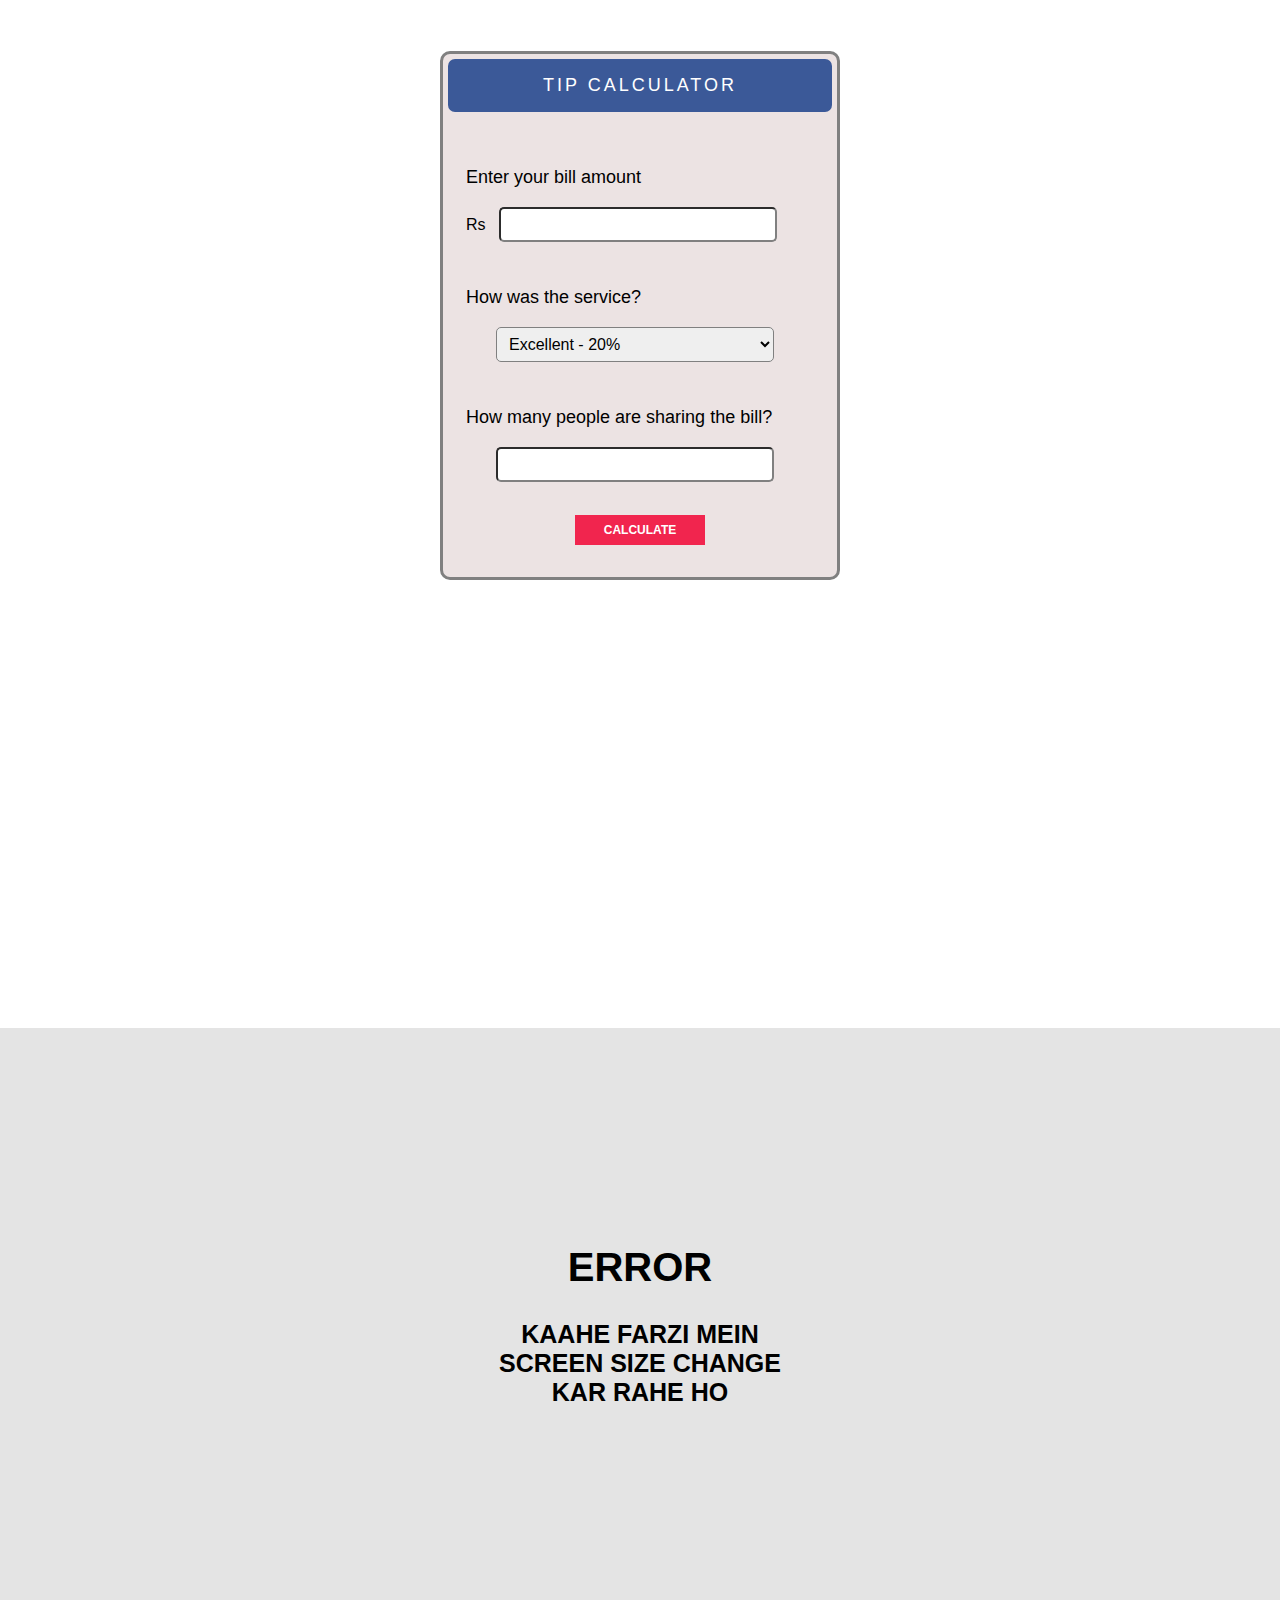
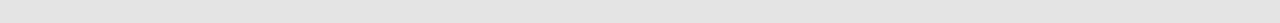
==== Not Entirely From DOM/05- Tip Calculator (R)/index.html @ 819e6e02 "All Projects In One Place, First Commit" ====
<!DOCTYPE html>
<html lang="en">
  <head>
    <meta charset="UTF-8" />
    <meta http-equiv="X-UA-Compatible" content="IE=edge" />
    <meta name="viewport" content="width=device-width, initial-scale=1.0" />
    <title>Tip Calculator</title>

    <link rel="stylesheet" href="./style.css" />
  </head>
  <body>
    <div class="best-container">
      <div class="main-container">
        <!-- header -->
        <div class="header">
          <p>TIP CALCULATOR</p>
        </div>

        <!-- Amount Container -->
        <div class="amount-container small">
          <div class="label">
            <label for="amount">Enter your bill amount</label>
          </div>
          <div class="input-area">
            <span>Rs </span><input type="number" id="amount" class="input-1" />
          </div>
        </div>

        <!-- service container -->
        <div class="service-container small">
          <div class="label">
            <label for="rating">How was the service?</label>
          </div>
          <div class="options-area">
            <select id="ratings" class="select-1">
              <option value="20">Excellent - 20%</option>
              <option value="10">Medium - 10%</option>
              <option value="5">Not so good - 5%</option>
            </select>
          </div>
        </div>

        <!-- Bill Sharing -->
        <div class="sharing-container small">
          <div class="label">
            <label for="people">How many people are sharing the bill?</label>
          </div>
          <div class="input-area">
            <input type="number" id="people" class="input-2" />
          </div>
        </div>

        <!-- Calculate Area -->
        <div class="button-container">
          <button>CALCULATE</button>
        </div>

        <!-- Tip Amount -->
        <div class="display-tip-container">
          <div class="display-amount">
            <div class="header-amount">
              <h1>TIP AMOUNT</h1>
            </div>
            <div class="amount">
              <h3>Rs. <span class="tip">0</span></h3>
            </div>
            <div>
              <h3>Each</h3>
            </div>
          </div>
        </div>
      </div>

      <div class="visibility-container">
        <div class="kaahe-ungli-container">
          <h1 class="error">ERROR</h1>
          <h1 class="description">KAAHE FARZI MEIN</h1>
          <h1 class="description">SCREEN SIZE CHANGE</h1>
          <h1 class="description">KAR RAHE HO</h1>
        </div>
      </div>
    </div>

    <!-- SCRIPT FILE -->
    <script src="./script.js"></script>
  </body>
</html>
---- Not Entirely From DOM/05- Tip Calculator (R)/style.css ----
/* UNIVERSAL STYLING */
* {
  margin: 0;
  padding: 0;
  box-sizing: border-box;
}

body {
  font-family: Arial, Helvetica, sans-serif;
}

/* SIMILAR STYLING */
.label {
  /* background: olive; */
  margin-bottom: 10px;
  height: 40px;
  font-size: 18px;
  padding: 0 10px;

  display: flex;
  justify-content: center;
  align-items: center;
  justify-content: flex-start;
}

.small {
  padding: 5px 8px;
}

input,
select {
  /* background-color: aqua; */
  width: 80%;
  height: 35px;
  font-size: 16px;
  padding: 3px 8px;
  border-color: grey;
  border-radius: 5px;
}

.input-1 {
  margin-left: 9px;
}
.select-1,
.input-2 {
  margin-left: 30px;
}

.input-area,
.options-area {
  /* background-color: red; */
  width: 100%;
  padding: 0 10px;
}

/* BEST CONTAINER */
.best-container {
  /* background-color: grey; */
  /* width: 100%;
  height: 46vw;
  display: flex;
  flex-direction: column;
  justify-content: center;
  align-items: center; */
}

/* Calculator Main Container */
.main-container {
  background-color: rgb(236, 227, 227);
  width: 400px;
  margin: auto;
  padding: 5px 5px 10px;
  border: 3px solid grey;
  border-radius: 10px;

  margin-top: 4%;

  display: block;
}

/* header */
.header {
  background-color: #3b5998;
  color: #fff;
  font-size: 18px;
  font-weight: 100;
  font-family: Arial, Helvetica, sans-serif;
  text-align: center;
  height: 53px;
  display: flex;
  flex-direction: column;
  justify-content: center;
  align-items: center;
  letter-spacing: 3px;
  border-radius: 7px;
  margin-bottom: 40px;
}

/* Amount container */
.amount-container {
  /* background-color: bisque; */
  margin-bottom: 25px;
}

/* Service container */
.service-container {
  /* background-color: bisque; */
  margin-bottom: 25px;
}

/* Sharing container */
.sharing-container {
  /* background-color: bisque; */
  margin-bottom: 25px;
}

/* CALCULATE BUTTON STYLING */
.button-container {
  /* background-color: lightpink; */
  height: 35px;
  display: flex;
  flex-direction: column;
  justify-content: center;
  align-items: center;
  margin-bottom: 20px;
}

button {
  background-color: rgb(241, 37, 78);
  color: #fff;
  border: none;
  width: 130px;
  height: 30px;
  font-size: 12px;
  font-weight: 700;
}

/* Button Styling */
.display-tip-container {
  display: none;
}

/* Display amount */
.display-amount {
  /* background-color: orange; */
  display: flex;
  flex-direction: column;
  justify-content: center;
  align-items: center;
}

/* KAAHE UNGLI CONTAINBER */
.kaahe-ungli-container {
  background-color: rgb(228, 228, 228);
  width: 100%;
  height: 46.5vw;
  margin: auto;

  display: flex;
  flex-direction: column;
  justify-content: center;
  align-items: center;
  margin-top: 35%;
}

.error {
  font-size: 40px;
  font-weight: 600;
  margin-bottom: 30px;
}

.description {
  font-size: 25px;
}

@media only screen and (max-width: 500px) {
  .main-container {
    display: none;
  }

  .visibility-container {
    display: block;
  }
}
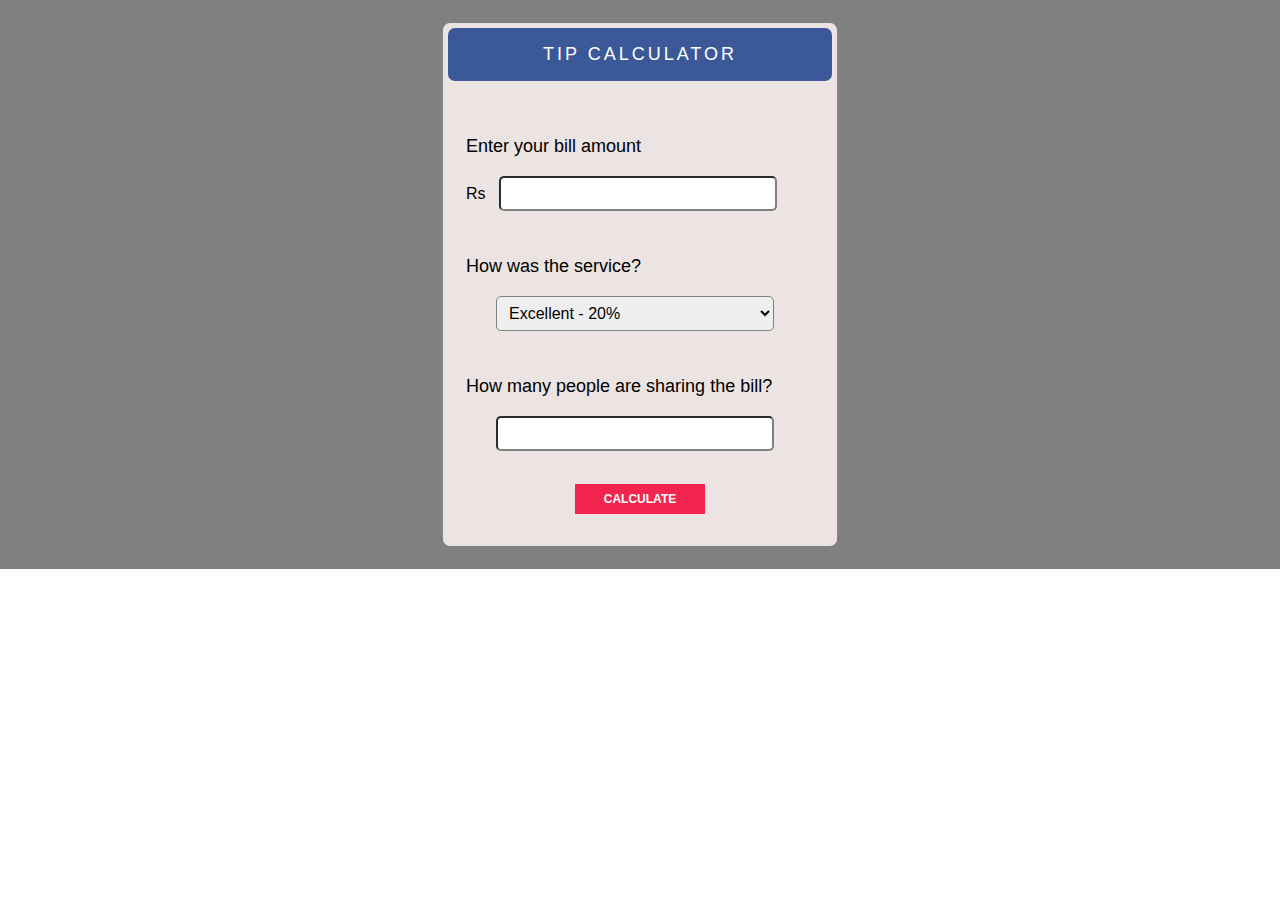
==== commit 5e161615: "Modified atyling in tim calculator project" ====
--- a/Not Entirely From DOM/05- Tip Calculator (R)/index.html
+++ b/Not Entirely From DOM/05- Tip Calculator (R)/index.html
@@ -70,15 +70,6 @@
           </div>
         </div>
       </div>
-
-      <div class="visibility-container">
-        <div class="kaahe-ungli-container">
-          <h1 class="error">ERROR</h1>
-          <h1 class="description">KAAHE FARZI MEIN</h1>
-          <h1 class="description">SCREEN SIZE CHANGE</h1>
-          <h1 class="description">KAR RAHE HO</h1>
-        </div>
-      </div>
     </div>
 
     <!-- SCRIPT FILE -->
--- a/Not Entirely From DOM/05- Tip Calculator (R)/style.css
+++ b/Not Entirely From DOM/05- Tip Calculator (R)/style.css
@@ -55,7 +55,8 @@
 
 /* BEST CONTAINER */
 .best-container {
-  /* background-color: grey; */
+  background-color: grey;
+  padding: 20px 0;
   /* width: 100%;
   height: 46vw;
   display: flex;
@@ -73,7 +74,7 @@
   border: 3px solid grey;
   border-radius: 10px;
 
-  margin-top: 4%;
+  /* margin-top: 20px; */
 
   display: block;
 }
@@ -149,36 +150,8 @@
   align-items: center;
 }
 
-/* KAAHE UNGLI CONTAINBER */
-.kaahe-ungli-container {
-  background-color: rgb(228, 228, 228);
-  width: 100%;
-  height: 46.5vw;
-  margin: auto;
-
-  display: flex;
-  flex-direction: column;
-  justify-content: center;
-  align-items: center;
-  margin-top: 35%;
-}
-
-.error {
-  font-size: 40px;
-  font-weight: 600;
-  margin-bottom: 30px;
-}
-
-.description {
-  font-size: 25px;
-}
-
-@media only screen and (max-width: 500px) {
+@media only screen and (max-width: 600px) {
   .main-container {
-    display: none;
-  }
-
-  .visibility-container {
-    display: block;
+    width: 98%;
   }
 }
